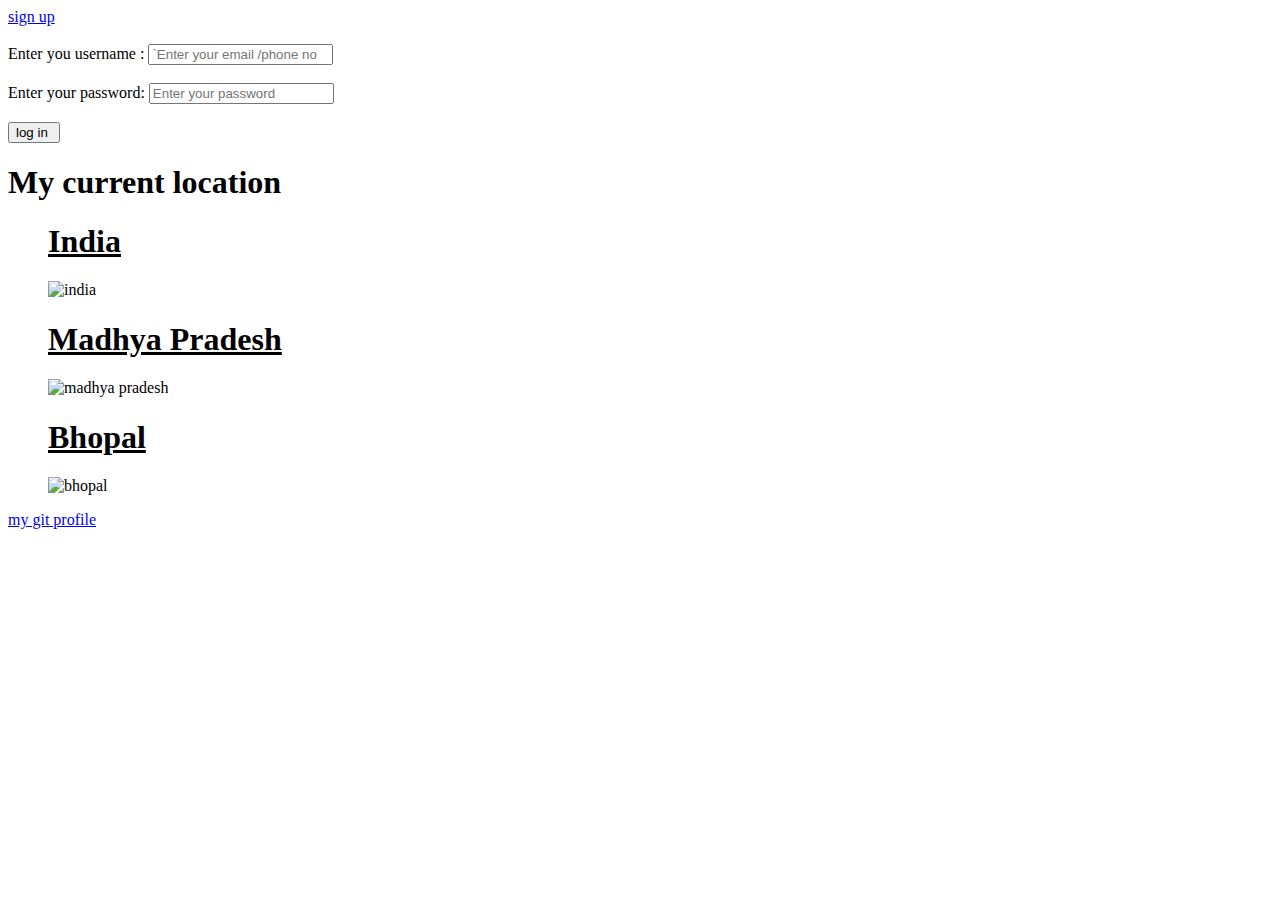
==== files/index.html @ 3df07667 "files" ====
<!DOCTYPE html>
<html lang="en">
<head>
    <meta charset="UTF-8">
    <meta name="viewport" content="width=, initial-scale=1.0">
    <title>first code </title>
    <link rel="icon" href="logo.jpeg">
</head>

<body>
    <a href="form.html">sign up </a><br><br>
    <form>
        Enter you username : <input type="text" placeholder="`Enter your email /phone no "> <br><br>
        Enter your password: <input type="password" placeholder="Enter your password"><br><br>
        <input type="submit" value="log in ">
    </form>
</body>
</html>
    <h1> My current location </h1>
    <ul>
        <h1><u><b>India</b></u></h1>
        <img src="https://tse1.mm.bing.net/th?id=OIP.ftUjs0LAG0XVVK2ca9--_QHaIJ&pid=Api&P=0&h=180" alt="india" height="200">
  <br>
        <h1><u>Madhya Pradesh</u></h1>
        <img src="https://thumbs.dreamstime.com/z/madhya-pradesh-map-political-administrative-map-madhya-pradesh-districts-name-showing-international-madhya-pradesh-map-218732391.jpg" alt="madhya pradesh" height="200">
  <br>
        <h1><u>Bhopal</u></h1>
       <img src="https://www.veethi.com/images/maps/districts/madhya-pradesh/bhopal_district_map.png" alt="bhopal" height="200">
      
    
    </ul>
    <a href="https://github.com/Vanshchouksey21"> my git profile</a>
  
  
  
</body>
</html>
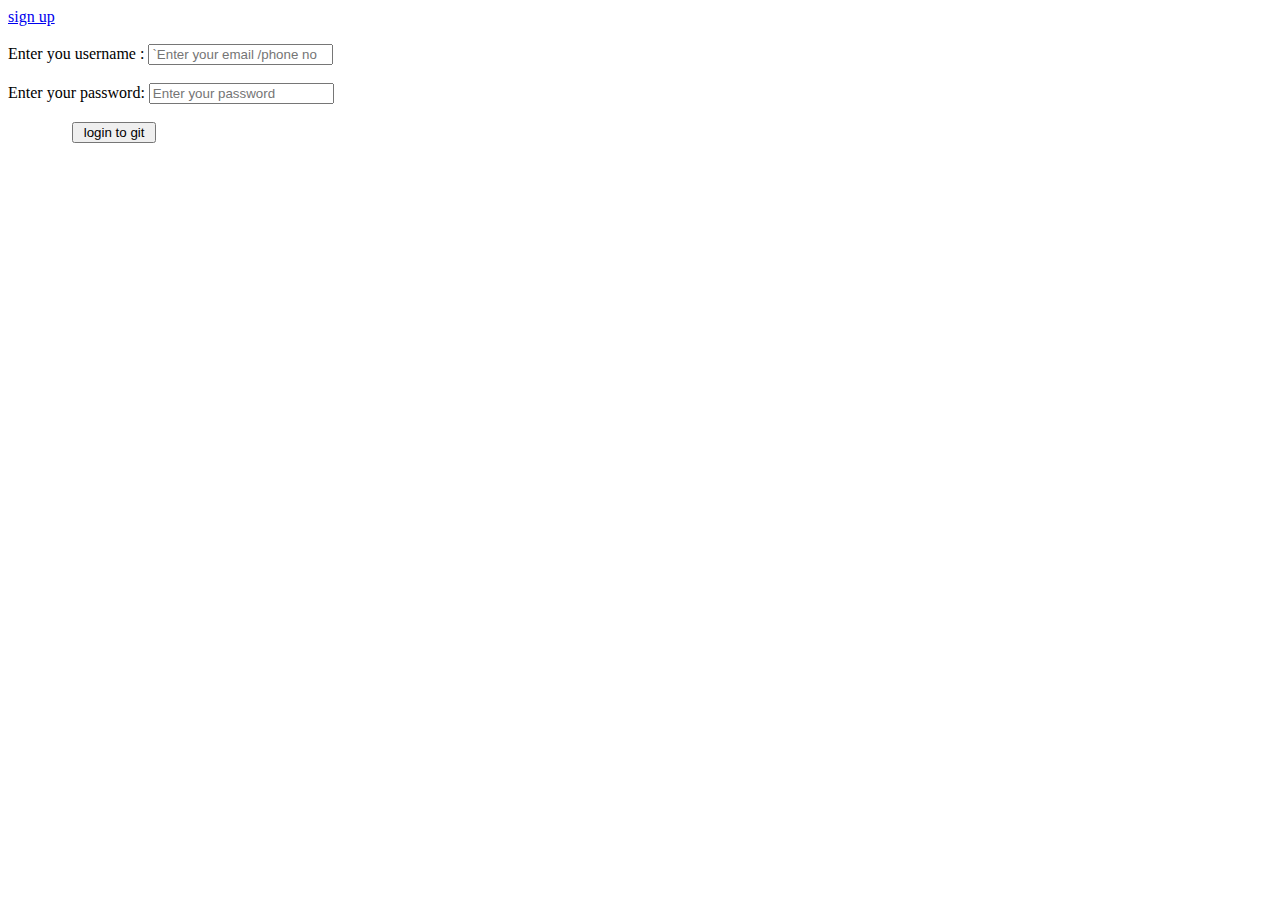
==== commit b3376a32: "dont know" ====
--- a/files/index.html
+++ b/files/index.html
@@ -12,24 +12,13 @@
     <form>
         Enter you username : <input type="text" placeholder="`Enter your email /phone no "> <br><br>
         Enter your password: <input type="password" placeholder="Enter your password"><br><br>
-        <input type="submit" value="log in ">
+     
     </form>
 </body>
 </html>
-    <h1> My current location </h1>
-    <ul>
-        <h1><u><b>India</b></u></h1>
-        <img src="https://tse1.mm.bing.net/th?id=OIP.ftUjs0LAG0XVVK2ca9--_QHaIJ&pid=Api&P=0&h=180" alt="india" height="200">
-  <br>
-        <h1><u>Madhya Pradesh</u></h1>
-        <img src="https://thumbs.dreamstime.com/z/madhya-pradesh-map-political-administrative-map-madhya-pradesh-districts-name-showing-international-madhya-pradesh-map-218732391.jpg" alt="madhya pradesh" height="200">
-  <br>
-        <h1><u>Bhopal</u></h1>
-       <img src="https://www.veethi.com/images/maps/districts/madhya-pradesh/bhopal_district_map.png" alt="bhopal" height="200">
-      
     
-    </ul>
-    <a href="https://github.com/Vanshchouksey21"> my git profile</a>
+   &nbsp; &nbsp; &nbsp; &nbsp; &nbsp; &nbsp; &nbsp; &nbsp; <a href="https://github.com/Vanshchouksey21"> <input type="submit" value=" login to git "> </a>
+
   
   
   
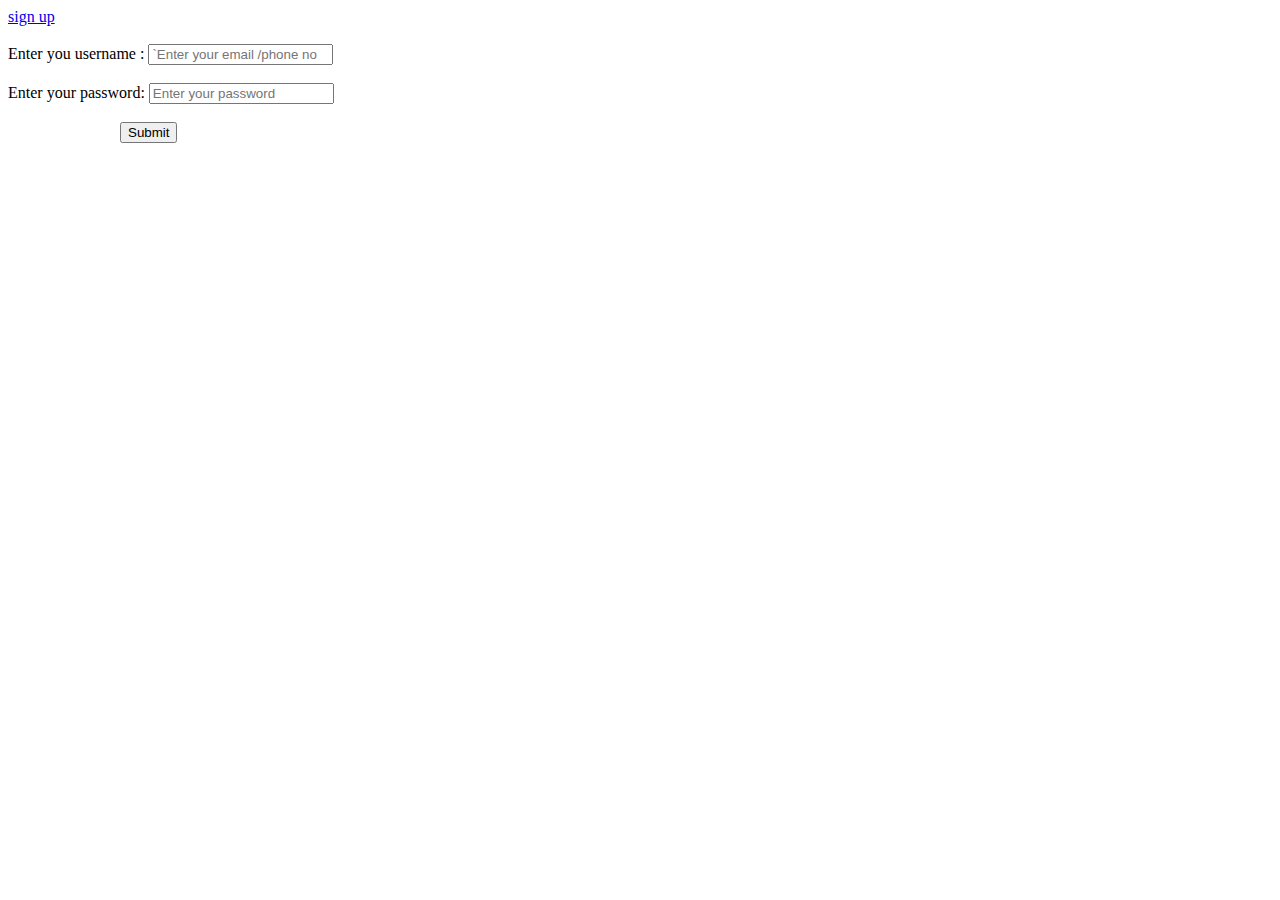
==== commit 064af1fe: "lorem" ====
--- a/files/index.html
+++ b/files/index.html
@@ -17,7 +17,7 @@
 </body>
 </html>
     
-   &nbsp; &nbsp; &nbsp; &nbsp; &nbsp; &nbsp; &nbsp; &nbsp; <a href="https://github.com/Vanshchouksey21"> <input type="submit" value=" login to git "> </a>
+   &nbsp; &nbsp; &nbsp; &nbsp; &nbsp; &nbsp; &nbsp; &nbsp; &nbsp; &nbsp; &nbsp; &nbsp; &nbsp; &nbsp; <a href="https://github.com/Vanshchouksey21"> <input type="submit" > </a>
 
   
   
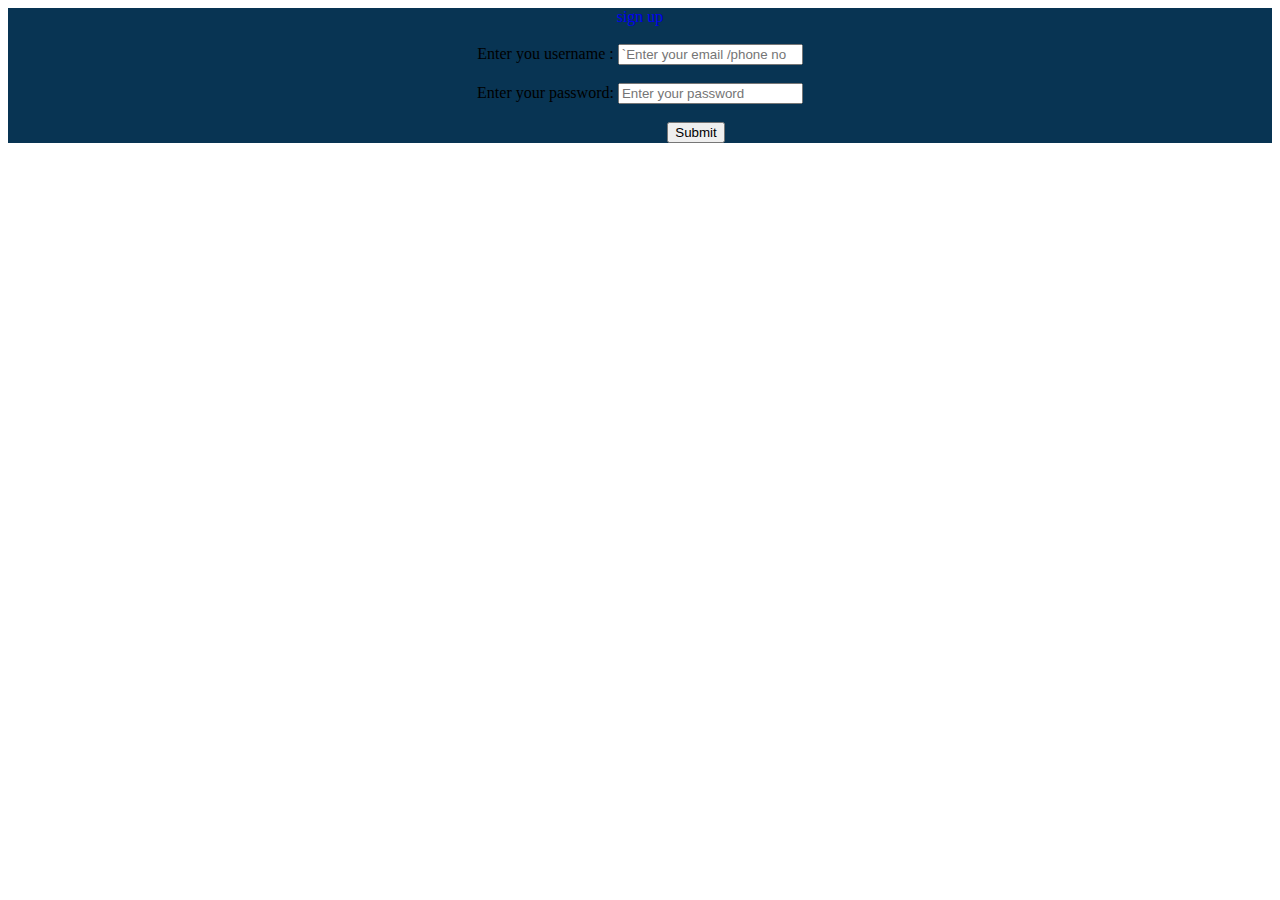
==== commit bcc1697f: "index . css" ====
--- a/files/index.html
+++ b/files/index.html
@@ -5,10 +5,12 @@
     <meta name="viewport" content="width=, initial-scale=1.0">
     <title>first code </title>
     <link rel="icon" href="logo.jpeg">
+    <link rel="stylesheet" href="style.css">
 </head>
 
 <body>
-    <a href="form.html">sign up </a><br><br>
+    <div id="index" align="center">
+    <a href="form.html" >sign up  </a><br><br>
     <form>
         Enter you username : <input type="text" placeholder="`Enter your email /phone no "> <br><br>
         Enter your password: <input type="password" placeholder="Enter your password"><br><br>
@@ -21,6 +23,6 @@
 
   
   
-  
+</div>
 </body>
 </html>--- a/files/style.css
+++ b/files/style.css
@@ -0,0 +1,48 @@
+#navbar {
+    background-color:rgba(0, 0, 0, 0.778);
+    width: 100%;
+    display: flex;
+    justify-content: space-between;
+    
+   
+}
+#navbar img {
+    width: 50px;
+}
+
+#navbar nav ul {
+    display: flex; 
+    justify-content: space-between;
+    gap: 35px;
+    list-style: none;
+   
+
+
+}
+
+#navbar button {
+    color: green;
+    font-size: 20px;
+}
+#navbar nav ul li a {
+  text-decoration: none;
+    color: white;
+}
+/* table .html */
+#table{
+    background-color: rgba(0, 0, 0, 0.71);
+   
+}
+#table tr  {
+    color: white;
+}
+/* index .html */
+#index{
+    background-color: rgb(8, 52, 83);
+    width: 100%;
+}
+#index a {
+    
+    text-decoration: none;
+
+}